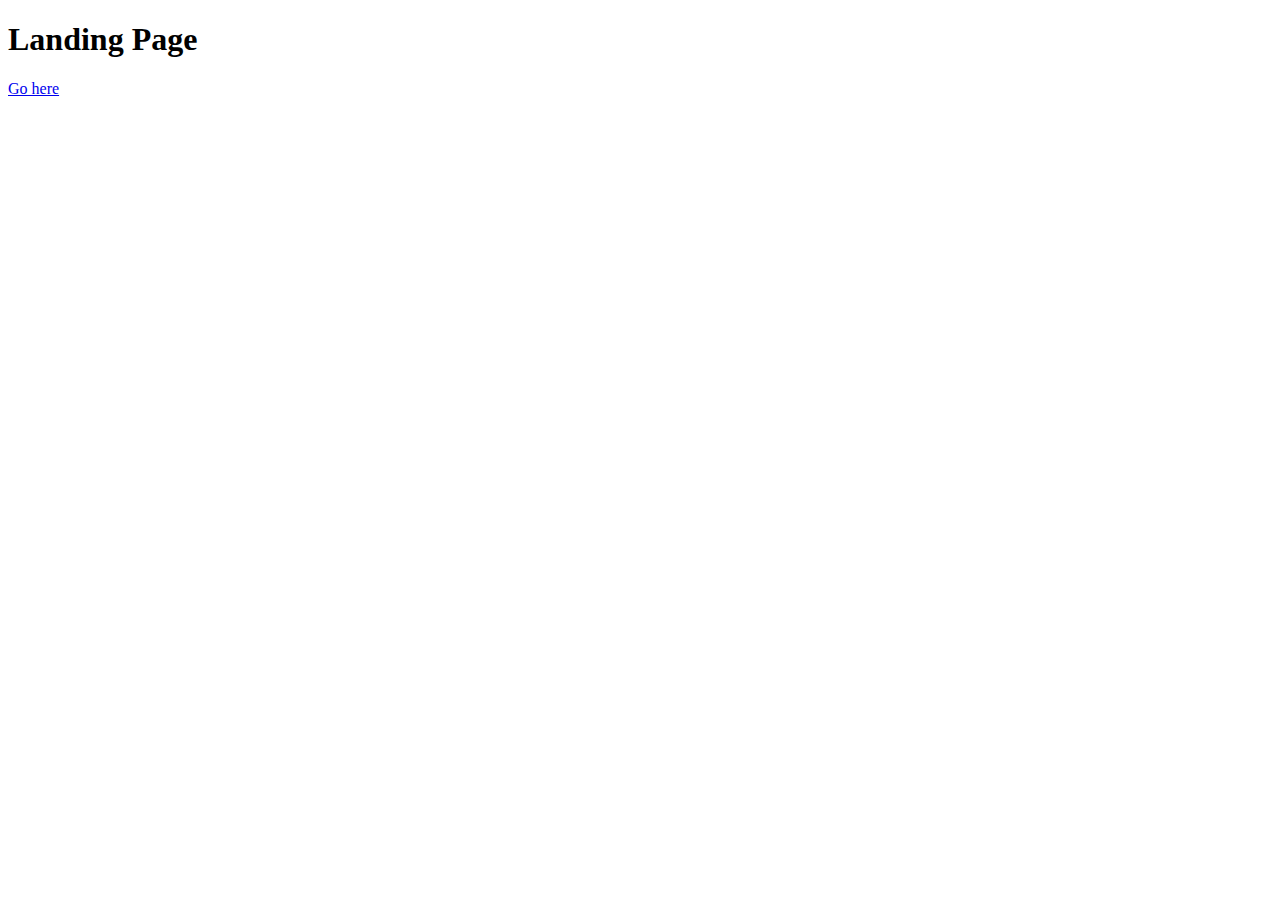
==== index.html @ 9227b3ba "Add files via upload" ====
<!DOCTYPE html>
<html lang="en">
  <head>
    <meta charset="UTF-8" />
    <meta name="viewport" content="width=device-width, initial-scale=1.0" />
    <meta http-equiv="X-UA-Compatible" content="ie=edge" />
    <title>Chilling Cafe by Tooplate</title>
    <link href="https://fonts.googleapis.com/css?family=Open+Sans:400,600&display=swap" rel="stylesheet" />
    <link href="fontawesome/css/all.min.css" rel="stylesheet" />
    <link href="css/tooplate-chilling-cafe.css" rel="stylesheet" />
<!--
Tooplate 2118 Chilling Cafe
https://www.tooplate.com/view/2118-chilling-cafe
-->
  </head>
  <body>
    <div class="tm-container">
      <div class="tm-text-white tm-page-header-container">

        <h1 class="tm-page-header">Landing Page</h1>
      </div>
      <a href='tx-dist-125.html'>Go here</a>
      <!-- <div class="tm-main-content">

        <section class="tm-section">
          <h2 class="tm-section-header">Coffee Menu</h2>

          <div class="tm-responsive-table">
            <table>
              <tr class="tm-tr-header">
                <th>&nbsp;</th>
                <th>Hot</th>
                <th>Iced</th>
                <th>Blended</th>
              </tr>
              <tr>
                <td class="tm-text-left">Americano</td>
                <td>$10</td>
                <td>$15</td>
                <td>-</td>
              </tr>
              <tr>
                <td class="tm-text-left">Cuppucino</td>
                <td>$15</td>
                <td>$18</td>
                <td>$20</td>
              </tr>
              <tr>
                <td class="tm-text-left">Fresh Latte</td>
                <td>$10</td>
                <td>$18</td>
                <td>$20</td>
              </tr>
              <tr>
                <td class="tm-text-left">Mocha</td>
                <td>$15</td>
                <td>$18</td>
                <td>$20</td>
              </tr>
              <tr>
                <td class="tm-text-left">Espresso</td>
                <td>$10</td>
                <td>$15</td>
                <td>-</td>
              </tr>
              <tr>
                <td class="tm-text-left">Black Coffee</td>
                <td>$15</td>
                <td>-</td>
                <td>-</td>
              </tr>
              <tr>
                <td class="tm-text-left">Double Shot Expresso</td>
                <td>$20</td>
                <td>$20</td>
                <td>-</td>
              </tr>
            </table>
          </div>
        </section>


        <section class="tm-section">
          <h2 class="tm-section-header">Tea Menu</h2>
          <div class="tm-responsive-table">
            <table>
              <tr class="tm-tr-header">
                <th>&nbsp;</th>
                <th>Hot</th>
                <th>Iced</th>
                <th>Addon</th>
              </tr>
              <tr>
                <td class="tm-text-left">Pure White Milk</td>
                <td>$5</td>
                <td>$10</td>
                <td>-</td>
              </tr>
              <tr>
                <td class="tm-text-left">Hong Kong Tea</td>
                <td>$8</td>
                <td>$12</td>
                <td>$4</td>
              </tr>
              <tr>
                <td class="tm-text-left">Taiwan Tea</td>
                <td>$4</td>
                <td>$10</td>
                <td>$4</td>
              </tr>
              <tr>
                <td class="tm-text-left">Bubble Tea</td>
                <td>$8</td>
                <td>$12</td>
                <td>-</td>
              </tr>
              <tr>
                <td class="tm-text-left">Mixed Fruit Tea</td>
                <td>$10</td>
                <td>$10</td>
                <td>$8</td>
              </tr>
              <tr>
                <td class="tm-text-left">Original Tea</td>
                <td>$12</td>
                <td>$12</td>
                <td>-</td>
              </tr>
            </table>
          </div>
        </section>


        <section class="tm-section">
          <h2 class="tm-section-header">Special Items</h2>
          <div class="tm-special-items">
            <figure class="tm-special-item">
              <img src="img/chilling-cafe-11.jpg" alt="Image" class="tm-special-item-img" />
              <figcaption>
                <span class="tm-item-name">Soft Deli Cup</span>
                <span class="tm-item-price">$25</span>
              </figcaption>
            </figure>
            <figure class="tm-special-item">
              <img src="img/chilling-cafe-12.jpg" alt="Image" class="tm-special-item-img" />
              <figcaption>
                <span class="tm-item-name">Coffee Art</span>
                <span class="tm-item-price">$30</span>
              </figcaption>
            </figure>
            <figure class="tm-special-item">
              <img src="img/chilling-cafe-13.jpg" alt="Image" class="tm-special-item-img" />
              <figcaption>
                <span class="tm-item-name">Speciality Tea</span>
                <span class="tm-item-price">$35</span>
              </figcaption>
            </figure>
          </div>
        </section>
        <hr />

        <section class="tm-section tm-section-small">
          <h2 class="tm-section-header">About our cafe</h2>
          <p>
            Chilling Cafe is a simple HTML website template provided by
            Tooplate. Feel free to use it for your cafe or coffee shop. This
            layout is a mobile and tablet friendly.
          </p>
          <p class="tm-mb-0">
            You can download and use this HTML one-page template for your business.
            You are not allowed to re-host the template ZIP file on your template
            collection sites. Thank you.
          </p>
        </section>
        <hr />

        <section class="tm-section tm-section-small">
          <h2 class="tm-section-header">Talk to us</h2>
          <p class="tm-mb-0">
            Reach us via
            <a href="mailto:info@example.com" class="tm-contact-link">Email</a>
            or follow us on social icons below. Thank you.
          </p>
          <div class="tm-social-icons">
            <div class="tm-social-link-container">
              <a href="https://fb.com/tooplate" class="tm-social-link">
                <i class="fab fa-facebook"></i>
              </a>
            </div>
            <div class="tm-social-link-container">
              <a href="https://twitter.com" class="tm-social-link">
                <i class="fab fa-twitter"></i>
              </a>
            </div>
            <div class="tm-social-link-container">
              <a href="https://instagram.com" class="tm-social-link">
                <i class="fab fa-instagram"></i>
              </a>
            </div>
            <div class="tm-social-link-container">
              <a href="https://pinterest.com" class="tm-social-link">
                <i class="fab fa-pinterest"></i>
              </a>
            </div>
          </div>
        </section> -->
      </div>
      <footer>

      </footer>
    </div>
    <script src="js/jquery-3.4.1.min.js"></script>
    <script>
      $(function() {
        // Adjust intro image height based on width.
        $(window).resize(function() {
          var img = $("#tm-intro-img");
          var imgWidth = img.width();

          // 640x425 ratio
          var imgHeight = (imgWidth * 425) / 640;

          if (imgHeight < 300) {
            imgHeight = 300;
          }

          img.css("min-height", imgHeight + "px");
        });
      });
    </script>
  </body>
</html>
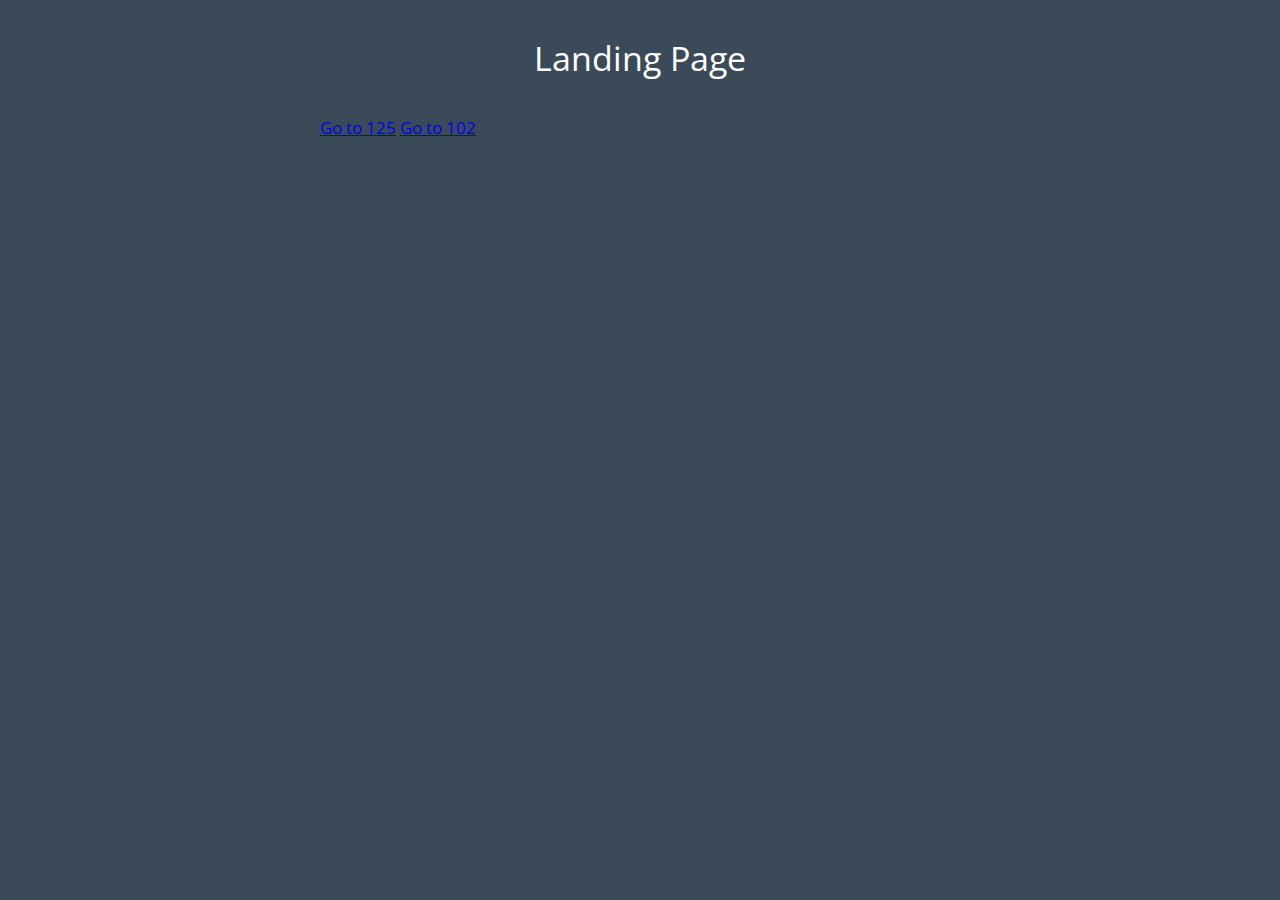
==== commit 06b5eda0: "Add files via upload" ====
--- a/index.html
+++ b/index.html
@@ -19,7 +19,8 @@
 
         <h1 class="tm-page-header">Landing Page</h1>
       </div>
-      <a href='tx-dist-125.html'>Go here</a>
+      <a href='tx-dist-125.html'>Go to 125</a>
+      <a href='tx-dist-102.html'>Go to 102</a>
       <!-- <div class="tm-main-content">
 
         <section class="tm-section">
--- a/fontawesome/css/all.min.css
+++ b/fontawesome/css/all.min.css
@@ -0,0 +1,5 @@
+/*!
+ * Font Awesome Free 5.10.2 by @fontawesome - https://fontawesome.com
+ * License - https://fontawesome.com/license/free (Icons: CC BY 4.0, Fonts: SIL OFL 1.1, Code: MIT License)
+ */
+.fa,.fab,.fad,.fal,.far,.fas{-moz-osx-font-smoothing:grayscale;-webkit-font-smoothing:antialiased;display:inline-block;font-style:normal;font-variant:normal;text-rendering:auto;line-height:1}.fa-lg{font-size:1.33333em;line-height:.75em;vertical-align:-.0667em}.fa-xs{font-size:.75em}.fa-sm{font-size:.875em}.fa-1x{font-size:1em}.fa-2x{font-size:2em}.fa-3x{font-size:3em}.fa-4x{font-size:4em}.fa-5x{font-size:5em}.fa-6x{font-size:6em}.fa-7x{font-size:7em}.fa-8x{font-size:8em}.fa-9x{font-size:9em}.fa-10x{font-size:10em}.fa-fw{text-align:center;width:1.25em}.fa-ul{list-style-type:none;margin-left:2.5em;padding-left:0}.fa-ul>li{position:relative}.fa-li{left:-2em;position:absolute;text-align:center;width:2em;line-height:inherit}.fa-border{border:.08em solid #eee;border-radius:.1em;padding:.2em .25em .15em}.fa-pull-left{float:left}.fa-pull-right{float:right}.fa.fa-pull-left,.fab.fa-pull-left,.fal.fa-pull-left,.far.fa-pull-left,.fas.fa-pull-left{margin-right:.3em}.fa.fa-pull-right,.fab.fa-pull-right,.fal.fa-pull-right,.far.fa-pull-right,.fas.fa-pull-right{margin-left:.3em}.fa-spin{-webkit-animation:fa-spin 2s linear infinite;animation:fa-spin 2s linear infinite}.fa-pulse{-webkit-animation:fa-spin 1s steps(8) infinite;animation:fa-spin 1s steps(8) infinite}@-webkit-keyframes fa-spin{0%{-webkit-transform:rotate(0deg);transform:rotate(0deg)}to{-webkit-transform:rotate(1turn);transform:rotate(1turn)}}@keyframes fa-spin{0%{-webkit-transform:rotate(0deg);transform:rotate(0deg)}to{-webkit-transform:rotate(1turn);transform:rotate(1turn)}}.fa-rotate-90{-ms-filter:"progid:DXImageTransform.Microsoft.BasicImage(rotation=1)";-webkit-transform:rotate(90deg);transform:rotate(90deg)}.fa-rotate-180{-ms-filter:"progid:DXImageTransform.Microsoft.BasicImage(rotation=2)";-webkit-transform:rotate(180deg);transform:rotate(180deg)}.fa-rotate-270{-ms-filter:"progid:DXImageTransform.Microsoft.BasicImage(rotation=3)";-webkit-transform:rotate(270deg);transform:rotate(270deg)}.fa-flip-horizontal{-ms-filter:"progid:DXImageTransform.Microsoft.BasicImage(rotation=0, mirror=1)";-webkit-transform:scaleX(-1);transform:scaleX(-1)}.fa-flip-vertical{-webkit-transform:scaleY(-1);transform:scaleY(-1)}.fa-flip-both,.fa-flip-horizontal.fa-flip-vertical,.fa-flip-vertical{-ms-filter:"progid:DXImageTransform.Microsoft.BasicImage(rotation=2, mirror=1)"}.fa-flip-both,.fa-flip-horizontal.fa-flip-vertical{-webkit-transform:scale(-1);transform:scale(-1)}:root .fa-flip-both,:root .fa-flip-horizontal,:root .fa-flip-vertical,:root .fa-rotate-90,:root .fa-rotate-180,:root .fa-rotate-270{-webkit-filter:none;filter:none}.fa-stack{display:inline-block;height:2em;line-height:2em;position:relative;vertical-align:middle;width:2.5em}.fa-stack-1x,.fa-stack-2x{left:0;position:absolute;text-align:center;width:100%}.fa-stack-1x{line-height:inherit}.fa-stack-2x{font-size:2em}.fa-inverse{color:#fff}.fa-500px:before{content:"\f26e"}.fa-accessible-icon:before{content:"\f368"}.fa-accusoft:before{content:"\f369"}.fa-acquisitions-incorporated:before{content:"\f6af"}.fa-ad:before{content:"\f641"}.fa-address-book:before{content:"\f2b9"}.fa-address-card:before{content:"\f2bb"}.fa-adjust:before{content:"\f042"}.fa-adn:before{content:"\f170"}.fa-adobe:before{content:"\f778"}.fa-adversal:before{content:"\f36a"}.fa-affiliatetheme:before{content:"\f36b"}.fa-air-freshener:before{content:"\f5d0"}.fa-airbnb:before{content:"\f834"}.fa-algolia:before{content:"\f36c"}.fa-align-center:before{content:"\f037"}.fa-align-justify:before{content:"\f039"}.fa-align-left:before{content:"\f036"}.fa-align-right:before{content:"\f038"}.fa-alipay:before{content:"\f642"}.fa-allergies:before{content:"\f461"}.fa-amazon:before{content:"\f270"}.fa-amazon-pay:before{content:"\f42c"}.fa-ambulance:before{content:"\f0f9"}.fa-american-sign-language-interpreting:before{content:"\f2a3"}.fa-amilia:before{content:"\f36d"}.fa-anchor:before{content:"\f13d"}.fa-android:before{content:"\f17b"}.fa-angellist:before{content:"\f209"}.fa-angle-double-down:before{content:"\f103"}.fa-angle-double-left:before{content:"\f100"}.fa-angle-double-right:before{content:"\f101"}.fa-angle-double-up:before{content:"\f102"}.fa-angle-down:before{content:"\f107"}.fa-angle-left:before{content:"\f104"}.fa-angle-right:before{content:"\f105"}.fa-angle-up:before{content:"\f106"}.fa-angry:before{content:"\f556"}.fa-angrycreative:before{content:"\f36e"}.fa-angular:before{content:"\f420"}.fa-ankh:before{content:"\f644"}.fa-app-store:before{content:"\f36f"}.fa-app-store-ios:before{content:"\f370"}.fa-apper:before{content:"\f371"}.fa-apple:before{content:"\f179"}.fa-apple-alt:before{content:"\f5d1"}.fa-apple-pay:before{content:"\f415"}.fa-archive:before{content:"\f187"}.fa-archway:before{content:"\f557"}.fa-arrow-alt-circle-down:before{content:"\f358"}.fa-arrow-alt-circle-left:before{content:"\f359"}.fa-arrow-alt-circle-right:before{content:"\f35a"}.fa-arrow-alt-circle-up:before{content:"\f35b"}.fa-arrow-circle-down:before{content:"\f0ab"}.fa-arrow-circle-left:before{content:"\f0a8"}.fa-arrow-circle-right:before{content:"\f0a9"}.fa-arrow-circle-up:before{content:"\f0aa"}.fa-arrow-down:before{content:"\f063"}.fa-arrow-left:before{content:"\f060"}.fa-arrow-right:before{content:"\f061"}.fa-arrow-up:before{content:"\f062"}.fa-arrows-alt:before{content:"\f0b2"}.fa-arrows-alt-h:before{content:"\f337"}.fa-arrows-alt-v:before{content:"\f338"}.fa-artstation:before{content:"\f77a"}.fa-assistive-listening-systems:before{content:"\f2a2"}.fa-asterisk:before{content:"\f069"}.fa-asymmetrik:before{content:"\f372"}.fa-at:before{content:"\f1fa"}.fa-atlas:before{content:"\f558"}.fa-atlassian:before{content:"\f77b"}.fa-atom:before{content:"\f5d2"}.fa-audible:before{content:"\f373"}.fa-audio-description:before{content:"\f29e"}.fa-autoprefixer:before{content:"\f41c"}.fa-avianex:before{content:"\f374"}.fa-aviato:before{content:"\f421"}.fa-award:before{content:"\f559"}.fa-aws:before{content:"\f375"}.fa-baby:before{content:"\f77c"}.fa-baby-carriage:before{content:"\f77d"}.fa-backspace:before{content:"\f55a"}.fa-backward:before{content:"\f04a"}.fa-bacon:before{content:"\f7e5"}.fa-balance-scale:before{content:"\f24e"}.fa-balance-scale-left:before{content:"\f515"}.fa-balance-scale-right:before{content:"\f516"}.fa-ban:before{content:"\f05e"}.fa-band-aid:before{content:"\f462"}.fa-bandcamp:before{content:"\f2d5"}.fa-barcode:before{content:"\f02a"}.fa-bars:before{content:"\f0c9"}.fa-baseball-ball:before{content:"\f433"}.fa-basketball-ball:before{content:"\f434"}.fa-bath:before{content:"\f2cd"}.fa-battery-empty:before{content:"\f244"}.fa-battery-full:before{content:"\f240"}.fa-battery-half:before{content:"\f242"}.fa-battery-quarter:before{content:"\f243"}.fa-battery-three-quarters:before{content:"\f241"}.fa-battle-net:before{content:"\f835"}.fa-bed:before{content:"\f236"}.fa-beer:before{content:"\f0fc"}.fa-behance:before{content:"\f1b4"}.fa-behance-square:before{content:"\f1b5"}.fa-bell:before{content:"\f0f3"}.fa-bell-slash:before{content:"\f1f6"}.fa-bezier-curve:before{content:"\f55b"}.fa-bible:before{content:"\f647"}.fa-bicycle:before{content:"\f206"}.fa-biking:before{content:"\f84a"}.fa-bimobject:before{content:"\f378"}.fa-binoculars:before{content:"\f1e5"}.fa-biohazard:before{content:"\f780"}.fa-birthday-cake:before{content:"\f1fd"}.fa-bitbucket:before{content:"\f171"}.fa-bitcoin:before{content:"\f379"}.fa-bity:before{content:"\f37a"}.fa-black-tie:before{content:"\f27e"}.fa-blackberry:before{content:"\f37b"}.fa-blender:before{content:"\f517"}.fa-blender-phone:before{content:"\f6b6"}.fa-blind:before{content:"\f29d"}.fa-blog:before{content:"\f781"}.fa-blogger:before{content:"\f37c"}.fa-blogger-b:before{content:"\f37d"}.fa-bluetooth:before{content:"\f293"}.fa-bluetooth-b:before{content:"\f294"}.fa-bold:before{content:"\f032"}.fa-bolt:before{content:"\f0e7"}.fa-bomb:before{content:"\f1e2"}.fa-bone:before{content:"\f5d7"}.fa-bong:before{content:"\f55c"}.fa-book:before{content:"\f02d"}.fa-book-dead:before{content:"\f6b7"}.fa-book-medical:before{content:"\f7e6"}.fa-book-open:before{content:"\f518"}.fa-book-reader:before{content:"\f5da"}.fa-bookmark:before{content:"\f02e"}.fa-bootstrap:before{content:"\f836"}.fa-border-all:before{content:"\f84c"}.fa-border-none:before{content:"\f850"}.fa-border-style:before{content:"\f853"}.fa-bowling-ball:before{content:"\f436"}.fa-box:before{content:"\f466"}.fa-box-open:before{content:"\f49e"}.fa-boxes:before{content:"\f468"}.fa-braille:before{content:"\f2a1"}.fa-brain:before{content:"\f5dc"}.fa-bread-slice:before{content:"\f7ec"}.fa-briefcase:before{content:"\f0b1"}.fa-briefcase-medical:before{content:"\f469"}.fa-broadcast-tower:before{content:"\f519"}.fa-broom:before{content:"\f51a"}.fa-brush:before{content:"\f55d"}.fa-btc:before{content:"\f15a"}.fa-buffer:before{content:"\f837"}.fa-bug:before{content:"\f188"}.fa-building:before{content:"\f1ad"}.fa-bullhorn:before{content:"\f0a1"}.fa-bullseye:before{content:"\f140"}.fa-burn:before{content:"\f46a"}.fa-buromobelexperte:before{content:"\f37f"}.fa-bus:before{content:"\f207"}.fa-bus-alt:before{content:"\f55e"}.fa-business-time:before{content:"\f64a"}.fa-buysellads:before{content:"\f20d"}.fa-calculator:before{content:"\f1ec"}.fa-calendar:before{content:"\f133"}.fa-calendar-alt:before{content:"\f073"}.fa-calendar-check:before{content:"\f274"}.fa-calendar-day:before{content:"\f783"}.fa-calendar-minus:before{content:"\f272"}.fa-calendar-plus:before{content:"\f271"}.fa-calendar-times:before{content:"\f273"}.fa-calendar-week:before{content:"\f784"}.fa-camera:before{content:"\f030"}.fa-camera-retro:before{content:"\f083"}.fa-campground:before{content:"\f6bb"}.fa-canadian-maple-leaf:before{content:"\f785"}.fa-candy-cane:before{content:"\f786"}.fa-cannabis:before{content:"\f55f"}.fa-capsules:before{content:"\f46b"}.fa-car:before{content:"\f1b9"}.fa-car-alt:before{content:"\f5de"}.fa-car-battery:before{content:"\f5df"}.fa-car-crash:before{content:"\f5e1"}.fa-car-side:before{content:"\f5e4"}.fa-caret-down:before{content:"\f0d7"}.fa-caret-left:before{content:"\f0d9"}.fa-caret-right:before{content:"\f0da"}.fa-caret-square-down:before{content:"\f150"}.fa-caret-square-left:before{content:"\f191"}.fa-caret-square-right:before{content:"\f152"}.fa-caret-square-up:before{content:"\f151"}.fa-caret-up:before{content:"\f0d8"}.fa-carrot:before{content:"\f787"}.fa-cart-arrow-down:before{content:"\f218"}.fa-cart-plus:before{content:"\f217"}.fa-cash-register:before{content:"\f788"}.fa-cat:before{content:"\f6be"}.fa-cc-amazon-pay:before{content:"\f42d"}.fa-cc-amex:before{content:"\f1f3"}.fa-cc-apple-pay:before{content:"\f416"}.fa-cc-diners-club:before{content:"\f24c"}.fa-cc-discover:before{content:"\f1f2"}.fa-cc-jcb:before{content:"\f24b"}.fa-cc-mastercard:before{content:"\f1f1"}.fa-cc-paypal:before{content:"\f1f4"}.fa-cc-stripe:before{content:"\f1f5"}.fa-cc-visa:before{content:"\f1f0"}.fa-centercode:before{content:"\f380"}.fa-centos:before{content:"\f789"}.fa-certificate:before{content:"\f0a3"}.fa-chair:before{content:"\f6c0"}.fa-chalkboard:before{content:"\f51b"}.fa-chalkboard-teacher:before{content:"\f51c"}.fa-charging-station:before{content:"\f5e7"}.fa-chart-area:before{content:"\f1fe"}.fa-chart-bar:before{content:"\f080"}.fa-chart-line:before{content:"\f201"}.fa-chart-pie:before{content:"\f200"}.fa-check:before{content:"\f00c"}.fa-check-circle:before{content:"\f058"}.fa-check-double:before{content:"\f560"}.fa-check-square:before{content:"\f14a"}.fa-cheese:before{content:"\f7ef"}.fa-chess:before{content:"\f439"}.fa-chess-bishop:before{content:"\f43a"}.fa-chess-board:before{content:"\f43c"}.fa-chess-king:before{content:"\f43f"}.fa-chess-knight:before{content:"\f441"}.fa-chess-pawn:before{content:"\f443"}.fa-chess-queen:before{content:"\f445"}.fa-chess-rook:before{content:"\f447"}.fa-chevron-circle-down:before{content:"\f13a"}.fa-chevron-circle-left:before{content:"\f137"}.fa-chevron-circle-right:before{content:"\f138"}.fa-chevron-circle-up:before{content:"\f139"}.fa-chevron-down:before{content:"\f078"}.fa-chevron-left:before{content:"\f053"}.fa-chevron-right:before{content:"\f054"}.fa-chevron-up:before{content:"\f077"}.fa-child:before{content:"\f1ae"}.fa-chrome:before{content:"\f268"}.fa-chromecast:before{content:"\f838"}.fa-church:before{content:"\f51d"}.fa-circle:before{content:"\f111"}.fa-circle-notch:before{content:"\f1ce"}.fa-city:before{content:"\f64f"}.fa-clinic-medical:before{content:"\f7f2"}.fa-clipboard:before{content:"\f328"}.fa-clipboard-check:before{content:"\f46c"}.fa-clipboard-list:before{content:"\f46d"}.fa-clock:before{content:"\f017"}.fa-clone:before{content:"\f24d"}.fa-closed-captioning:before{content:"\f20a"}.fa-cloud:before{content:"\f0c2"}.fa-cloud-download-alt:before{content:"\f381"}.fa-cloud-meatball:before{content:"\f73b"}.fa-cloud-moon:before{content:"\f6c3"}.fa-cloud-moon-rain:before{content:"\f73c"}.fa-cloud-rain:before{content:"\f73d"}.fa-cloud-showers-heavy:before{content:"\f740"}.fa-cloud-sun:before{content:"\f6c4"}.fa-cloud-sun-rain:before{content:"\f743"}.fa-cloud-upload-alt:before{content:"\f382"}.fa-cloudscale:before{content:"\f383"}.fa-cloudsmith:before{content:"\f384"}.fa-cloudversify:before{content:"\f385"}.fa-cocktail:before{content:"\f561"}.fa-code:before{content:"\f121"}.fa-code-branch:before{content:"\f126"}.fa-codepen:before{content:"\f1cb"}.fa-codiepie:before{content:"\f284"}.fa-coffee:before{content:"\f0f4"}.fa-cog:before{content:"\f013"}.fa-cogs:before{content:"\f085"}.fa-coins:before{content:"\f51e"}.fa-columns:before{content:"\f0db"}.fa-comment:before{content:"\f075"}.fa-comment-alt:before{content:"\f27a"}.fa-comment-dollar:before{content:"\f651"}.fa-comment-dots:before{content:"\f4ad"}.fa-comment-medical:before{content:"\f7f5"}.fa-comment-slash:before{content:"\f4b3"}.fa-comments:before{content:"\f086"}.fa-comments-dollar:before{content:"\f653"}.fa-compact-disc:before{content:"\f51f"}.fa-compass:before{content:"\f14e"}.fa-compress:before{content:"\f066"}.fa-compress-arrows-alt:before{content:"\f78c"}.fa-concierge-bell:before{content:"\f562"}.fa-confluence:before{content:"\f78d"}.fa-connectdevelop:before{content:"\f20e"}.fa-contao:before{content:"\f26d"}.fa-cookie:before{content:"\f563"}.fa-cookie-bite:before{content:"\f564"}.fa-copy:before{content:"\f0c5"}.fa-copyright:before{content:"\f1f9"}.fa-cotton-bureau:before{content:"\f89e"}.fa-couch:before{content:"\f4b8"}.fa-cpanel:before{content:"\f388"}.fa-creative-commons:before{content:"\f25e"}.fa-creative-commons-by:before{content:"\f4e7"}.fa-creative-commons-nc:before{content:"\f4e8"}.fa-creative-commons-nc-eu:before{content:"\f4e9"}.fa-creative-commons-nc-jp:before{content:"\f4ea"}.fa-creative-commons-nd:before{content:"\f4eb"}.fa-creative-commons-pd:before{content:"\f4ec"}.fa-creative-commons-pd-alt:before{content:"\f4ed"}.fa-creative-commons-remix:before{content:"\f4ee"}.fa-creative-commons-sa:before{content:"\f4ef"}.fa-creative-commons-sampling:before{content:"\f4f0"}.fa-creative-commons-sampling-plus:before{content:"\f4f1"}.fa-creative-commons-share:before{content:"\f4f2"}.fa-creative-commons-zero:before{content:"\f4f3"}.fa-credit-card:before{content:"\f09d"}.fa-critical-role:before{content:"\f6c9"}.fa-crop:before{content:"\f125"}.fa-crop-alt:before{content:"\f565"}.fa-cross:before{content:"\f654"}.fa-crosshairs:before{content:"\f05b"}.fa-crow:before{content:"\f520"}.fa-crown:before{content:"\f521"}.fa-crutch:before{content:"\f7f7"}.fa-css3:before{content:"\f13c"}.fa-css3-alt:before{content:"\f38b"}.fa-cube:before{content:"\f1b2"}.fa-cubes:before{content:"\f1b3"}.fa-cut:before{content:"\f0c4"}.fa-cuttlefish:before{content:"\f38c"}.fa-d-and-d:before{content:"\f38d"}.fa-d-and-d-beyond:before{content:"\f6ca"}.fa-dashcube:before{content:"\f210"}.fa-database:before{content:"\f1c0"}.fa-deaf:before{content:"\f2a4"}.fa-delicious:before{content:"\f1a5"}.fa-democrat:before{content:"\f747"}.fa-deploydog:before{content:"\f38e"}.fa-deskpro:before{content:"\f38f"}.fa-desktop:before{content:"\f108"}.fa-dev:before{content:"\f6cc"}.fa-deviantart:before{content:"\f1bd"}.fa-dharmachakra:before{content:"\f655"}.fa-dhl:before{content:"\f790"}.fa-diagnoses:before{content:"\f470"}.fa-diaspora:before{content:"\f791"}.fa-dice:before{content:"\f522"}.fa-dice-d20:before{content:"\f6cf"}.fa-dice-d6:before{content:"\f6d1"}.fa-dice-five:before{content:"\f523"}.fa-dice-four:before{content:"\f524"}.fa-dice-one:before{content:"\f525"}.fa-dice-six:before{content:"\f526"}.fa-dice-three:before{content:"\f527"}.fa-dice-two:before{content:"\f528"}.fa-digg:before{content:"\f1a6"}.fa-digital-ocean:before{content:"\f391"}.fa-digital-tachograph:before{content:"\f566"}.fa-directions:before{content:"\f5eb"}.fa-discord:before{content:"\f392"}.fa-discourse:before{content:"\f393"}.fa-divide:before{content:"\f529"}.fa-dizzy:before{content:"\f567"}.fa-dna:before{content:"\f471"}.fa-dochub:before{content:"\f394"}.fa-docker:before{content:"\f395"}.fa-dog:before{content:"\f6d3"}.fa-dollar-sign:before{content:"\f155"}.fa-dolly:before{content:"\f472"}.fa-dolly-flatbed:before{content:"\f474"}.fa-donate:before{content:"\f4b9"}.fa-door-closed:before{content:"\f52a"}.fa-door-open:before{content:"\f52b"}.fa-dot-circle:before{content:"\f192"}.fa-dove:before{content:"\f4ba"}.fa-download:before{content:"\f019"}.fa-draft2digital:before{content:"\f396"}.fa-drafting-compass:before{content:"\f568"}.fa-dragon:before{content:"\f6d5"}.fa-draw-polygon:before{content:"\f5ee"}.fa-dribbble:before{content:"\f17d"}.fa-dribbble-square:before{content:"\f397"}.fa-dropbox:before{content:"\f16b"}.fa-drum:before{content:"\f569"}.fa-drum-steelpan:before{content:"\f56a"}.fa-drumstick-bite:before{content:"\f6d7"}.fa-drupal:before{content:"\f1a9"}.fa-dumbbell:before{content:"\f44b"}.fa-dumpster:before{content:"\f793"}.fa-dumpster-fire:before{content:"\f794"}.fa-dungeon:before{content:"\f6d9"}.fa-dyalog:before{content:"\f399"}.fa-earlybirds:before{content:"\f39a"}.fa-ebay:before{content:"\f4f4"}.fa-edge:before{content:"\f282"}.fa-edit:before{content:"\f044"}.fa-egg:before{content:"\f7fb"}.fa-eject:before{content:"\f052"}.fa-elementor:before{content:"\f430"}.fa-ellipsis-h:before{content:"\f141"}.fa-ellipsis-v:before{content:"\f142"}.fa-ello:before{content:"\f5f1"}.fa-ember:before{content:"\f423"}.fa-empire:before{content:"\f1d1"}.fa-envelope:before{content:"\f0e0"}.fa-envelope-open:before{content:"\f2b6"}.fa-envelope-open-text:before{content:"\f658"}.fa-envelope-square:before{content:"\f199"}.fa-envira:before{content:"\f299"}.fa-equals:before{content:"\f52c"}.fa-eraser:before{content:"\f12d"}.fa-erlang:before{content:"\f39d"}.fa-ethereum:before{content:"\f42e"}.fa-ethernet:before{content:"\f796"}.fa-etsy:before{content:"\f2d7"}.fa-euro-sign:before{content:"\f153"}.fa-evernote:before{content:"\f839"}.fa-exchange-alt:before{content:"\f362"}.fa-exclamation:before{content:"\f12a"}.fa-exclamation-circle:before{content:"\f06a"}.fa-exclamation-triangle:before{content:"\f071"}.fa-expand:before{content:"\f065"}.fa-expand-arrows-alt:before{content:"\f31e"}.fa-expeditedssl:before{content:"\f23e"}.fa-external-link-alt:before{content:"\f35d"}.fa-external-link-square-alt:before{content:"\f360"}.fa-eye:before{content:"\f06e"}.fa-eye-dropper:before{content:"\f1fb"}.fa-eye-slash:before{content:"\f070"}.fa-facebook:before{content:"\f09a"}.fa-facebook-f:before{content:"\f39e"}.fa-facebook-messenger:before{content:"\f39f"}.fa-facebook-square:before{content:"\f082"}.fa-fan:before{content:"\f863"}.fa-fantasy-flight-games:before{content:"\f6dc"}.fa-fast-backward:before{content:"\f049"}.fa-fast-forward:before{content:"\f050"}.fa-fax:before{content:"\f1ac"}.fa-feather:before{content:"\f52d"}.fa-feather-alt:before{content:"\f56b"}.fa-fedex:before{content:"\f797"}.fa-fedora:before{content:"\f798"}.fa-female:before{content:"\f182"}.fa-fighter-jet:before{content:"\f0fb"}.fa-figma:before{content:"\f799"}.fa-file:before{content:"\f15b"}.fa-file-alt:before{content:"\f15c"}.fa-file-archive:before{content:"\f1c6"}.fa-file-audio:before{content:"\f1c7"}.fa-file-code:before{content:"\f1c9"}.fa-file-contract:before{content:"\f56c"}.fa-file-csv:before{content:"\f6dd"}.fa-file-download:before{content:"\f56d"}.fa-file-excel:before{content:"\f1c3"}.fa-file-export:before{content:"\f56e"}.fa-file-image:before{content:"\f1c5"}.fa-file-import:before{content:"\f56f"}.fa-file-invoice:before{content:"\f570"}.fa-file-invoice-dollar:before{content:"\f571"}.fa-file-medical:before{content:"\f477"}.fa-file-medical-alt:before{content:"\f478"}.fa-file-pdf:before{content:"\f1c1"}.fa-file-powerpoint:before{content:"\f1c4"}.fa-file-prescription:before{content:"\f572"}.fa-file-signature:before{content:"\f573"}.fa-file-upload:before{content:"\f574"}.fa-file-video:before{content:"\f1c8"}.fa-file-word:before{content:"\f1c2"}.fa-fill:before{content:"\f575"}.fa-fill-drip:before{content:"\f576"}.fa-film:before{content:"\f008"}.fa-filter:before{content:"\f0b0"}.fa-fingerprint:before{content:"\f577"}.fa-fire:before{content:"\f06d"}.fa-fire-alt:before{content:"\f7e4"}.fa-fire-extinguisher:before{content:"\f134"}.fa-firefox:before{content:"\f269"}.fa-first-aid:before{content:"\f479"}.fa-first-order:before{content:"\f2b0"}.fa-first-order-alt:before{content:"\f50a"}.fa-firstdraft:before{content:"\f3a1"}.fa-fish:before{content:"\f578"}.fa-fist-raised:before{content:"\f6de"}.fa-flag:before{content:"\f024"}.fa-flag-checkered:before{content:"\f11e"}.fa-flag-usa:before{content:"\f74d"}.fa-flask:before{content:"\f0c3"}.fa-flickr:before{content:"\f16e"}.fa-flipboard:before{content:"\f44d"}.fa-flushed:before{content:"\f579"}.fa-fly:before{content:"\f417"}.fa-folder:before{content:"\f07b"}.fa-folder-minus:before{content:"\f65d"}.fa-folder-open:before{content:"\f07c"}.fa-folder-plus:before{content:"\f65e"}.fa-font:before{content:"\f031"}.fa-font-awesome:before{content:"\f2b4"}.fa-font-awesome-alt:before{content:"\f35c"}.fa-font-awesome-flag:before{content:"\f425"}.fa-font-awesome-logo-full:before{content:"\f4e6"}.fa-fonticons:before{content:"\f280"}.fa-fonticons-fi:before{content:"\f3a2"}.fa-football-ball:before{content:"\f44e"}.fa-fort-awesome:before{content:"\f286"}.fa-fort-awesome-alt:before{content:"\f3a3"}.fa-forumbee:before{content:"\f211"}.fa-forward:before{content:"\f04e"}.fa-foursquare:before{content:"\f180"}.fa-free-code-camp:before{content:"\f2c5"}.fa-freebsd:before{content:"\f3a4"}.fa-frog:before{content:"\f52e"}.fa-frown:before{content:"\f119"}.fa-frown-open:before{content:"\f57a"}.fa-fulcrum:before{content:"\f50b"}.fa-funnel-dollar:before{content:"\f662"}.fa-futbol:before{content:"\f1e3"}.fa-galactic-republic:before{content:"\f50c"}.fa-galactic-senate:before{content:"\f50d"}.fa-gamepad:before{content:"\f11b"}.fa-gas-pump:before{content:"\f52f"}.fa-gavel:before{content:"\f0e3"}.fa-gem:before{content:"\f3a5"}.fa-genderless:before{content:"\f22d"}.fa-get-pocket:before{content:"\f265"}.fa-gg:before{content:"\f260"}.fa-gg-circle:before{content:"\f261"}.fa-ghost:before{content:"\f6e2"}.fa-gift:before{content:"\f06b"}.fa-gifts:before{content:"\f79c"}.fa-git:before{content:"\f1d3"}.fa-git-alt:before{content:"\f841"}.fa-git-square:before{content:"\f1d2"}.fa-github:before{content:"\f09b"}.fa-github-alt:before{content:"\f113"}.fa-github-square:before{content:"\f092"}.fa-gitkraken:before{content:"\f3a6"}.fa-gitlab:before{content:"\f296"}.fa-gitter:before{content:"\f426"}.fa-glass-cheers:before{content:"\f79f"}.fa-glass-martini:before{content:"\f000"}.fa-glass-martini-alt:before{content:"\f57b"}.fa-glass-whiskey:before{content:"\f7a0"}.fa-glasses:before{content:"\f530"}.fa-glide:before{content:"\f2a5"}.fa-glide-g:before{content:"\f2a6"}.fa-globe:before{content:"\f0ac"}.fa-globe-africa:before{content:"\f57c"}.fa-globe-americas:before{content:"\f57d"}.fa-globe-asia:before{content:"\f57e"}.fa-globe-europe:before{content:"\f7a2"}.fa-gofore:before{content:"\f3a7"}.fa-golf-ball:before{content:"\f450"}.fa-goodreads:before{content:"\f3a8"}.fa-goodreads-g:before{content:"\f3a9"}.fa-google:before{content:"\f1a0"}.fa-google-drive:before{content:"\f3aa"}.fa-google-play:before{content:"\f3ab"}.fa-google-plus:before{content:"\f2b3"}.fa-google-plus-g:before{content:"\f0d5"}.fa-google-plus-square:before{content:"\f0d4"}.fa-google-wallet:before{content:"\f1ee"}.fa-gopuram:before{content:"\f664"}.fa-graduation-cap:before{content:"\f19d"}.fa-gratipay:before{content:"\f184"}.fa-grav:before{content:"\f2d6"}.fa-greater-than:before{content:"\f531"}.fa-greater-than-equal:before{content:"\f532"}.fa-grimace:before{content:"\f57f"}.fa-grin:before{content:"\f580"}.fa-grin-alt:before{content:"\f581"}.fa-grin-beam:before{content:"\f582"}.fa-grin-beam-sweat:before{content:"\f583"}.fa-grin-hearts:before{content:"\f584"}.fa-grin-squint:before{content:"\f585"}.fa-grin-squint-tears:before{content:"\f586"}.fa-grin-stars:before{content:"\f587"}.fa-grin-tears:before{content:"\f588"}.fa-grin-tongue:before{content:"\f589"}.fa-grin-tongue-squint:before{content:"\f58a"}.fa-grin-tongue-wink:before{content:"\f58b"}.fa-grin-wink:before{content:"\f58c"}.fa-grip-horizontal:before{content:"\f58d"}.fa-grip-lines:before{content:"\f7a4"}.fa-grip-lines-vertical:before{content:"\f7a5"}.fa-grip-vertical:before{content:"\f58e"}.fa-gripfire:before{content:"\f3ac"}.fa-grunt:before{content:"\f3ad"}.fa-guitar:before{content:"\f7a6"}.fa-gulp:before{content:"\f3ae"}.fa-h-square:before{content:"\f0fd"}.fa-hacker-news:before{content:"\f1d4"}.fa-hacker-news-square:before{content:"\f3af"}.fa-hackerrank:before{content:"\f5f7"}.fa-hamburger:before{content:"\f805"}.fa-hammer:before{content:"\f6e3"}.fa-hamsa:before{content:"\f665"}.fa-hand-holding:before{content:"\f4bd"}.fa-hand-holding-heart:before{content:"\f4be"}.fa-hand-holding-usd:before{content:"\f4c0"}.fa-hand-lizard:before{content:"\f258"}.fa-hand-middle-finger:before{content:"\f806"}.fa-hand-paper:before{content:"\f256"}.fa-hand-peace:before{content:"\f25b"}.fa-hand-point-down:before{content:"\f0a7"}.fa-hand-point-left:before{content:"\f0a5"}.fa-hand-point-right:before{content:"\f0a4"}.fa-hand-point-up:before{content:"\f0a6"}.fa-hand-pointer:before{content:"\f25a"}.fa-hand-rock:before{content:"\f255"}.fa-hand-scissors:before{content:"\f257"}.fa-hand-spock:before{content:"\f259"}.fa-hands:before{content:"\f4c2"}.fa-hands-helping:before{content:"\f4c4"}.fa-handshake:before{content:"\f2b5"}.fa-hanukiah:before{content:"\f6e6"}.fa-hard-hat:before{content:"\f807"}.fa-hashtag:before{content:"\f292"}.fa-hat-wizard:before{content:"\f6e8"}.fa-haykal:before{content:"\f666"}.fa-hdd:before{content:"\f0a0"}.fa-heading:before{content:"\f1dc"}.fa-headphones:before{content:"\f025"}.fa-headphones-alt:before{content:"\f58f"}.fa-headset:before{content:"\f590"}.fa-heart:before{content:"\f004"}.fa-heart-broken:before{content:"\f7a9"}.fa-heartbeat:before{content:"\f21e"}.fa-helicopter:before{content:"\f533"}.fa-highlighter:before{content:"\f591"}.fa-hiking:before{content:"\f6ec"}.fa-hippo:before{content:"\f6ed"}.fa-hips:before{content:"\f452"}.fa-hire-a-helper:before{content:"\f3b0"}.fa-history:before{content:"\f1da"}.fa-hockey-puck:before{content:"\f453"}.fa-holly-berry:before{content:"\f7aa"}.fa-home:before{content:"\f015"}.fa-hooli:before{content:"\f427"}.fa-hornbill:before{content:"\f592"}.fa-horse:before{content:"\f6f0"}.fa-horse-head:before{content:"\f7ab"}.fa-hospital:before{content:"\f0f8"}.fa-hospital-alt:before{content:"\f47d"}.fa-hospital-symbol:before{content:"\f47e"}.fa-hot-tub:before{content:"\f593"}.fa-hotdog:before{content:"\f80f"}.fa-hotel:before{content:"\f594"}.fa-hotjar:before{content:"\f3b1"}.fa-hourglass:before{content:"\f254"}.fa-hourglass-end:before{content:"\f253"}.fa-hourglass-half:before{content:"\f252"}.fa-hourglass-start:before{content:"\f251"}.fa-house-damage:before{content:"\f6f1"}.fa-houzz:before{content:"\f27c"}.fa-hryvnia:before{content:"\f6f2"}.fa-html5:before{content:"\f13b"}.fa-hubspot:before{content:"\f3b2"}.fa-i-cursor:before{content:"\f246"}.fa-ice-cream:before{content:"\f810"}.fa-icicles:before{content:"\f7ad"}.fa-icons:before{content:"\f86d"}.fa-id-badge:before{content:"\f2c1"}.fa-id-card:before{content:"\f2c2"}.fa-id-card-alt:before{content:"\f47f"}.fa-igloo:before{content:"\f7ae"}.fa-image:before{content:"\f03e"}.fa-images:before{content:"\f302"}.fa-imdb:before{content:"\f2d8"}.fa-inbox:before{content:"\f01c"}.fa-indent:before{content:"\f03c"}.fa-industry:before{content:"\f275"}.fa-infinity:before{content:"\f534"}.fa-info:before{content:"\f129"}.fa-info-circle:before{content:"\f05a"}.fa-instagram:before{content:"\f16d"}.fa-intercom:before{content:"\f7af"}.fa-internet-explorer:before{content:"\f26b"}.fa-invision:before{content:"\f7b0"}.fa-ioxhost:before{content:"\f208"}.fa-italic:before{content:"\f033"}.fa-itch-io:before{content:"\f83a"}.fa-itunes:before{content:"\f3b4"}.fa-itunes-note:before{content:"\f3b5"}.fa-java:before{content:"\f4e4"}.fa-jedi:before{content:"\f669"}.fa-jedi-order:before{content:"\f50e"}.fa-jenkins:before{content:"\f3b6"}.fa-jira:before{content:"\f7b1"}.fa-joget:before{content:"\f3b7"}.fa-joint:before{content:"\f595"}.fa-joomla:before{content:"\f1aa"}.fa-journal-whills:before{content:"\f66a"}.fa-js:before{content:"\f3b8"}.fa-js-square:before{content:"\f3b9"}.fa-jsfiddle:before{content:"\f1cc"}.fa-kaaba:before{content:"\f66b"}.fa-kaggle:before{content:"\f5fa"}.fa-key:before{content:"\f084"}.fa-keybase:before{content:"\f4f5"}.fa-keyboard:before{content:"\f11c"}.fa-keycdn:before{content:"\f3ba"}.fa-khanda:before{content:"\f66d"}.fa-kickstarter:before{content:"\f3bb"}.fa-kickstarter-k:before{content:"\f3bc"}.fa-kiss:before{content:"\f596"}.fa-kiss-beam:before{content:"\f597"}.fa-kiss-wink-heart:before{content:"\f598"}.fa-kiwi-bird:before{content:"\f535"}.fa-korvue:before{content:"\f42f"}.fa-landmark:before{content:"\f66f"}.fa-language:before{content:"\f1ab"}.fa-laptop:before{content:"\f109"}.fa-laptop-code:before{content:"\f5fc"}.fa-laptop-medical:before{content:"\f812"}.fa-laravel:before{content:"\f3bd"}.fa-lastfm:before{content:"\f202"}.fa-lastfm-square:before{content:"\f203"}.fa-laugh:before{content:"\f599"}.fa-laugh-beam:before{content:"\f59a"}.fa-laugh-squint:before{content:"\f59b"}.fa-laugh-wink:before{content:"\f59c"}.fa-layer-group:before{content:"\f5fd"}.fa-leaf:before{content:"\f06c"}.fa-leanpub:before{content:"\f212"}.fa-lemon:before{content:"\f094"}.fa-less:before{content:"\f41d"}.fa-less-than:before{content:"\f536"}.fa-less-than-equal:before{content:"\f537"}.fa-level-down-alt:before{content:"\f3be"}.fa-level-up-alt:before{content:"\f3bf"}.fa-life-ring:before{content:"\f1cd"}.fa-lightbulb:before{content:"\f0eb"}.fa-line:before{content:"\f3c0"}.fa-link:before{content:"\f0c1"}.fa-linkedin:before{content:"\f08c"}.fa-linkedin-in:before{content:"\f0e1"}.fa-linode:before{content:"\f2b8"}.fa-linux:before{content:"\f17c"}.fa-lira-sign:before{content:"\f195"}.fa-list:before{content:"\f03a"}.fa-list-alt:before{content:"\f022"}.fa-list-ol:before{content:"\f0cb"}.fa-list-ul:before{content:"\f0ca"}.fa-location-arrow:before{content:"\f124"}.fa-lock:before{content:"\f023"}.fa-lock-open:before{content:"\f3c1"}.fa-long-arrow-alt-down:before{content:"\f309"}.fa-long-arrow-alt-left:before{content:"\f30a"}.fa-long-arrow-alt-right:before{content:"\f30b"}.fa-long-arrow-alt-up:before{content:"\f30c"}.fa-low-vision:before{content:"\f2a8"}.fa-luggage-cart:before{content:"\f59d"}.fa-lyft:before{content:"\f3c3"}.fa-magento:before{content:"\f3c4"}.fa-magic:before{content:"\f0d0"}.fa-magnet:before{content:"\f076"}.fa-mail-bulk:before{content:"\f674"}.fa-mailchimp:before{content:"\f59e"}.fa-male:before{content:"\f183"}.fa-mandalorian:before{content:"\f50f"}.fa-map:before{content:"\f279"}.fa-map-marked:before{content:"\f59f"}.fa-map-marked-alt:before{content:"\f5a0"}.fa-map-marker:before{content:"\f041"}.fa-map-marker-alt:before{content:"\f3c5"}.fa-map-pin:before{content:"\f276"}.fa-map-signs:before{content:"\f277"}.fa-markdown:before{content:"\f60f"}.fa-marker:before{content:"\f5a1"}.fa-mars:before{content:"\f222"}.fa-mars-double:before{content:"\f227"}.fa-mars-stroke:before{content:"\f229"}.fa-mars-stroke-h:before{content:"\f22b"}.fa-mars-stroke-v:before{content:"\f22a"}.fa-mask:before{content:"\f6fa"}.fa-mastodon:before{content:"\f4f6"}.fa-maxcdn:before{content:"\f136"}.fa-medal:before{content:"\f5a2"}.fa-medapps:before{content:"\f3c6"}.fa-medium:before{content:"\f23a"}.fa-medium-m:before{content:"\f3c7"}.fa-medkit:before{content:"\f0fa"}.fa-medrt:before{content:"\f3c8"}.fa-meetup:before{content:"\f2e0"}.fa-megaport:before{content:"\f5a3"}.fa-meh:before{content:"\f11a"}.fa-meh-blank:before{content:"\f5a4"}.fa-meh-rolling-eyes:before{content:"\f5a5"}.fa-memory:before{content:"\f538"}.fa-mendeley:before{content:"\f7b3"}.fa-menorah:before{content:"\f676"}.fa-mercury:before{content:"\f223"}.fa-meteor:before{content:"\f753"}.fa-microchip:before{content:"\f2db"}.fa-microphone:before{content:"\f130"}.fa-microphone-alt:before{content:"\f3c9"}.fa-microphone-alt-slash:before{content:"\f539"}.fa-microphone-slash:before{content:"\f131"}.fa-microscope:before{content:"\f610"}.fa-microsoft:before{content:"\f3ca"}.fa-minus:before{content:"\f068"}.fa-minus-circle:before{content:"\f056"}.fa-minus-square:before{content:"\f146"}.fa-mitten:before{content:"\f7b5"}.fa-mix:before{content:"\f3cb"}.fa-mixcloud:before{content:"\f289"}.fa-mizuni:before{content:"\f3cc"}.fa-mobile:before{content:"\f10b"}.fa-mobile-alt:before{content:"\f3cd"}.fa-modx:before{content:"\f285"}.fa-monero:before{content:"\f3d0"}.fa-money-bill:before{content:"\f0d6"}.fa-money-bill-alt:before{content:"\f3d1"}.fa-money-bill-wave:before{content:"\f53a"}.fa-money-bill-wave-alt:before{content:"\f53b"}.fa-money-check:before{content:"\f53c"}.fa-money-check-alt:before{content:"\f53d"}.fa-monument:before{content:"\f5a6"}.fa-moon:before{content:"\f186"}.fa-mortar-pestle:before{content:"\f5a7"}.fa-mosque:before{content:"\f678"}.fa-motorcycle:before{content:"\f21c"}.fa-mountain:before{content:"\f6fc"}.fa-mouse-pointer:before{content:"\f245"}.fa-mug-hot:before{content:"\f7b6"}.fa-music:before{content:"\f001"}.fa-napster:before{content:"\f3d2"}.fa-neos:before{content:"\f612"}.fa-network-wired:before{content:"\f6ff"}.fa-neuter:before{content:"\f22c"}.fa-newspaper:before{content:"\f1ea"}.fa-nimblr:before{content:"\f5a8"}.fa-node:before{content:"\f419"}.fa-node-js:before{content:"\f3d3"}.fa-not-equal:before{content:"\f53e"}.fa-notes-medical:before{content:"\f481"}.fa-npm:before{content:"\f3d4"}.fa-ns8:before{content:"\f3d5"}.fa-nutritionix:before{content:"\f3d6"}.fa-object-group:before{content:"\f247"}.fa-object-ungroup:before{content:"\f248"}.fa-odnoklassniki:before{content:"\f263"}.fa-odnoklassniki-square:before{content:"\f264"}.fa-oil-can:before{content:"\f613"}.fa-old-republic:before{content:"\f510"}.fa-om:before{content:"\f679"}.fa-opencart:before{content:"\f23d"}.fa-openid:before{content:"\f19b"}.fa-opera:before{content:"\f26a"}.fa-optin-monster:before{content:"\f23c"}.fa-osi:before{content:"\f41a"}.fa-otter:before{content:"\f700"}.fa-outdent:before{content:"\f03b"}.fa-page4:before{content:"\f3d7"}.fa-pagelines:before{content:"\f18c"}.fa-pager:before{content:"\f815"}.fa-paint-brush:before{content:"\f1fc"}.fa-paint-roller:before{content:"\f5aa"}.fa-palette:before{content:"\f53f"}.fa-palfed:before{content:"\f3d8"}.fa-pallet:before{content:"\f482"}.fa-paper-plane:before{content:"\f1d8"}.fa-paperclip:before{content:"\f0c6"}.fa-parachute-box:before{content:"\f4cd"}.fa-paragraph:before{content:"\f1dd"}.fa-parking:before{content:"\f540"}.fa-passport:before{content:"\f5ab"}.fa-pastafarianism:before{content:"\f67b"}.fa-paste:before{content:"\f0ea"}.fa-patreon:before{content:"\f3d9"}.fa-pause:before{content:"\f04c"}.fa-pause-circle:before{content:"\f28b"}.fa-paw:before{content:"\f1b0"}.fa-paypal:before{content:"\f1ed"}.fa-peace:before{content:"\f67c"}.fa-pen:before{content:"\f304"}.fa-pen-alt:before{content:"\f305"}.fa-pen-fancy:before{content:"\f5ac"}.fa-pen-nib:before{content:"\f5ad"}.fa-pen-square:before{content:"\f14b"}.fa-pencil-alt:before{content:"\f303"}.fa-pencil-ruler:before{content:"\f5ae"}.fa-penny-arcade:before{content:"\f704"}.fa-people-carry:before{content:"\f4ce"}.fa-pepper-hot:before{content:"\f816"}.fa-percent:before{content:"\f295"}.fa-percentage:before{content:"\f541"}.fa-periscope:before{content:"\f3da"}.fa-person-booth:before{content:"\f756"}.fa-phabricator:before{content:"\f3db"}.fa-phoenix-framework:before{content:"\f3dc"}.fa-phoenix-squadron:before{content:"\f511"}.fa-phone:before{content:"\f095"}.fa-phone-alt:before{content:"\f879"}.fa-phone-slash:before{content:"\f3dd"}.fa-phone-square:before{content:"\f098"}.fa-phone-square-alt:before{content:"\f87b"}.fa-phone-volume:before{content:"\f2a0"}.fa-photo-video:before{content:"\f87c"}.fa-php:before{content:"\f457"}.fa-pied-piper:before{content:"\f2ae"}.fa-pied-piper-alt:before{content:"\f1a8"}.fa-pied-piper-hat:before{content:"\f4e5"}.fa-pied-piper-pp:before{content:"\f1a7"}.fa-piggy-bank:before{content:"\f4d3"}.fa-pills:before{content:"\f484"}.fa-pinterest:before{content:"\f0d2"}.fa-pinterest-p:before{content:"\f231"}.fa-pinterest-square:before{content:"\f0d3"}.fa-pizza-slice:before{content:"\f818"}.fa-place-of-worship:before{content:"\f67f"}.fa-plane:before{content:"\f072"}.fa-plane-arrival:before{content:"\f5af"}.fa-plane-departure:before{content:"\f5b0"}.fa-play:before{content:"\f04b"}.fa-play-circle:before{content:"\f144"}.fa-playstation:before{content:"\f3df"}.fa-plug:before{content:"\f1e6"}.fa-plus:before{content:"\f067"}.fa-plus-circle:before{content:"\f055"}.fa-plus-square:before{content:"\f0fe"}.fa-podcast:before{content:"\f2ce"}.fa-poll:before{content:"\f681"}.fa-poll-h:before{content:"\f682"}.fa-poo:before{content:"\f2fe"}.fa-poo-storm:before{content:"\f75a"}.fa-poop:before{content:"\f619"}.fa-portrait:before{content:"\f3e0"}.fa-pound-sign:before{content:"\f154"}.fa-power-off:before{content:"\f011"}.fa-pray:before{content:"\f683"}.fa-praying-hands:before{content:"\f684"}.fa-prescription:before{content:"\f5b1"}.fa-prescription-bottle:before{content:"\f485"}.fa-prescription-bottle-alt:before{content:"\f486"}.fa-print:before{content:"\f02f"}.fa-procedures:before{content:"\f487"}.fa-product-hunt:before{content:"\f288"}.fa-project-diagram:before{content:"\f542"}.fa-pushed:before{content:"\f3e1"}.fa-puzzle-piece:before{content:"\f12e"}.fa-python:before{content:"\f3e2"}.fa-qq:before{content:"\f1d6"}.fa-qrcode:before{content:"\f029"}.fa-question:before{content:"\f128"}.fa-question-circle:before{content:"\f059"}.fa-quidditch:before{content:"\f458"}.fa-quinscape:before{content:"\f459"}.fa-quora:before{content:"\f2c4"}.fa-quote-left:before{content:"\f10d"}.fa-quote-right:before{content:"\f10e"}.fa-quran:before{content:"\f687"}.fa-r-project:before{content:"\f4f7"}.fa-radiation:before{content:"\f7b9"}.fa-radiation-alt:before{content:"\f7ba"}.fa-rainbow:before{content:"\f75b"}.fa-random:before{content:"\f074"}.fa-raspberry-pi:before{content:"\f7bb"}.fa-ravelry:before{content:"\f2d9"}.fa-react:before{content:"\f41b"}.fa-reacteurope:before{content:"\f75d"}.fa-readme:before{content:"\f4d5"}.fa-rebel:before{content:"\f1d0"}.fa-receipt:before{content:"\f543"}.fa-recycle:before{content:"\f1b8"}.fa-red-river:before{content:"\f3e3"}.fa-reddit:before{content:"\f1a1"}.fa-reddit-alien:before{content:"\f281"}.fa-reddit-square:before{content:"\f1a2"}.fa-redhat:before{content:"\f7bc"}.fa-redo:before{content:"\f01e"}.fa-redo-alt:before{content:"\f2f9"}.fa-registered:before{content:"\f25d"}.fa-remove-format:before{content:"\f87d"}.fa-renren:before{content:"\f18b"}.fa-reply:before{content:"\f3e5"}.fa-reply-all:before{content:"\f122"}.fa-replyd:before{content:"\f3e6"}.fa-republican:before{content:"\f75e"}.fa-researchgate:before{content:"\f4f8"}.fa-resolving:before{content:"\f3e7"}.fa-restroom:before{content:"\f7bd"}.fa-retweet:before{content:"\f079"}.fa-rev:before{content:"\f5b2"}.fa-ribbon:before{content:"\f4d6"}.fa-ring:before{content:"\f70b"}.fa-road:before{content:"\f018"}.fa-robot:before{content:"\f544"}.fa-rocket:before{content:"\f135"}.fa-rocketchat:before{content:"\f3e8"}.fa-rockrms:before{content:"\f3e9"}.fa-route:before{content:"\f4d7"}.fa-rss:before{content:"\f09e"}.fa-rss-square:before{content:"\f143"}.fa-ruble-sign:before{content:"\f158"}.fa-ruler:before{content:"\f545"}.fa-ruler-combined:before{content:"\f546"}.fa-ruler-horizontal:before{content:"\f547"}.fa-ruler-vertical:before{content:"\f548"}.fa-running:before{content:"\f70c"}.fa-rupee-sign:before{content:"\f156"}.fa-sad-cry:before{content:"\f5b3"}.fa-sad-tear:before{content:"\f5b4"}.fa-safari:before{content:"\f267"}.fa-salesforce:before{content:"\f83b"}.fa-sass:before{content:"\f41e"}.fa-satellite:before{content:"\f7bf"}.fa-satellite-dish:before{content:"\f7c0"}.fa-save:before{content:"\f0c7"}.fa-schlix:before{content:"\f3ea"}.fa-school:before{content:"\f549"}.fa-screwdriver:before{content:"\f54a"}.fa-scribd:before{content:"\f28a"}.fa-scroll:before{content:"\f70e"}.fa-sd-card:before{content:"\f7c2"}.fa-search:before{content:"\f002"}.fa-search-dollar:before{content:"\f688"}.fa-search-location:before{content:"\f689"}.fa-search-minus:before{content:"\f010"}.fa-search-plus:before{content:"\f00e"}.fa-searchengin:before{content:"\f3eb"}.fa-seedling:before{content:"\f4d8"}.fa-sellcast:before{content:"\f2da"}.fa-sellsy:before{content:"\f213"}.fa-server:before{content:"\f233"}.fa-servicestack:before{content:"\f3ec"}.fa-shapes:before{content:"\f61f"}.fa-share:before{content:"\f064"}.fa-share-alt:before{content:"\f1e0"}.fa-share-alt-square:before{content:"\f1e1"}.fa-share-square:before{content:"\f14d"}.fa-shekel-sign:before{content:"\f20b"}.fa-shield-alt:before{content:"\f3ed"}.fa-ship:before{content:"\f21a"}.fa-shipping-fast:before{content:"\f48b"}.fa-shirtsinbulk:before{content:"\f214"}.fa-shoe-prints:before{content:"\f54b"}.fa-shopping-bag:before{content:"\f290"}.fa-shopping-basket:before{content:"\f291"}.fa-shopping-cart:before{content:"\f07a"}.fa-shopware:before{content:"\f5b5"}.fa-shower:before{content:"\f2cc"}.fa-shuttle-van:before{content:"\f5b6"}.fa-sign:before{content:"\f4d9"}.fa-sign-in-alt:before{content:"\f2f6"}.fa-sign-language:before{content:"\f2a7"}.fa-sign-out-alt:before{content:"\f2f5"}.fa-signal:before{content:"\f012"}.fa-signature:before{content:"\f5b7"}.fa-sim-card:before{content:"\f7c4"}.fa-simplybuilt:before{content:"\f215"}.fa-sistrix:before{content:"\f3ee"}.fa-sitemap:before{content:"\f0e8"}.fa-sith:before{content:"\f512"}.fa-skating:before{content:"\f7c5"}.fa-sketch:before{content:"\f7c6"}.fa-skiing:before{content:"\f7c9"}.fa-skiing-nordic:before{content:"\f7ca"}.fa-skull:before{content:"\f54c"}.fa-skull-crossbones:before{content:"\f714"}.fa-skyatlas:before{content:"\f216"}.fa-skype:before{content:"\f17e"}.fa-slack:before{content:"\f198"}.fa-slack-hash:before{content:"\f3ef"}.fa-slash:before{content:"\f715"}.fa-sleigh:before{content:"\f7cc"}.fa-sliders-h:before{content:"\f1de"}.fa-slideshare:before{content:"\f1e7"}.fa-smile:before{content:"\f118"}.fa-smile-beam:before{content:"\f5b8"}.fa-smile-wink:before{content:"\f4da"}.fa-smog:before{content:"\f75f"}.fa-smoking:before{content:"\f48d"}.fa-smoking-ban:before{content:"\f54d"}.fa-sms:before{content:"\f7cd"}.fa-snapchat:before{content:"\f2ab"}.fa-snapchat-ghost:before{content:"\f2ac"}.fa-snapchat-square:before{content:"\f2ad"}.fa-snowboarding:before{content:"\f7ce"}.fa-snowflake:before{content:"\f2dc"}.fa-snowman:before{content:"\f7d0"}.fa-snowplow:before{content:"\f7d2"}.fa-socks:before{content:"\f696"}.fa-solar-panel:before{content:"\f5ba"}.fa-sort:before{content:"\f0dc"}.fa-sort-alpha-down:before{content:"\f15d"}.fa-sort-alpha-down-alt:before{content:"\f881"}.fa-sort-alpha-up:before{content:"\f15e"}.fa-sort-alpha-up-alt:before{content:"\f882"}.fa-sort-amount-down:before{content:"\f160"}.fa-sort-amount-down-alt:before{content:"\f884"}.fa-sort-amount-up:before{content:"\f161"}.fa-sort-amount-up-alt:before{content:"\f885"}.fa-sort-down:before{content:"\f0dd"}.fa-sort-numeric-down:before{content:"\f162"}.fa-sort-numeric-down-alt:before{content:"\f886"}.fa-sort-numeric-up:before{content:"\f163"}.fa-sort-numeric-up-alt:before{content:"\f887"}.fa-sort-up:before{content:"\f0de"}.fa-soundcloud:before{content:"\f1be"}.fa-sourcetree:before{content:"\f7d3"}.fa-spa:before{content:"\f5bb"}.fa-space-shuttle:before{content:"\f197"}.fa-speakap:before{content:"\f3f3"}.fa-speaker-deck:before{content:"\f83c"}.fa-spell-check:before{content:"\f891"}.fa-spider:before{content:"\f717"}.fa-spinner:before{content:"\f110"}.fa-splotch:before{content:"\f5bc"}.fa-spotify:before{content:"\f1bc"}.fa-spray-can:before{content:"\f5bd"}.fa-square:before{content:"\f0c8"}.fa-square-full:before{content:"\f45c"}.fa-square-root-alt:before{content:"\f698"}.fa-squarespace:before{content:"\f5be"}.fa-stack-exchange:before{content:"\f18d"}.fa-stack-overflow:before{content:"\f16c"}.fa-stackpath:before{content:"\f842"}.fa-stamp:before{content:"\f5bf"}.fa-star:before{content:"\f005"}.fa-star-and-crescent:before{content:"\f699"}.fa-star-half:before{content:"\f089"}.fa-star-half-alt:before{content:"\f5c0"}.fa-star-of-david:before{content:"\f69a"}.fa-star-of-life:before{content:"\f621"}.fa-staylinked:before{content:"\f3f5"}.fa-steam:before{content:"\f1b6"}.fa-steam-square:before{content:"\f1b7"}.fa-steam-symbol:before{content:"\f3f6"}.fa-step-backward:before{content:"\f048"}.fa-step-forward:before{content:"\f051"}.fa-stethoscope:before{content:"\f0f1"}.fa-sticker-mule:before{content:"\f3f7"}.fa-sticky-note:before{content:"\f249"}.fa-stop:before{content:"\f04d"}.fa-stop-circle:before{content:"\f28d"}.fa-stopwatch:before{content:"\f2f2"}.fa-store:before{content:"\f54e"}.fa-store-alt:before{content:"\f54f"}.fa-strava:before{content:"\f428"}.fa-stream:before{content:"\f550"}.fa-street-view:before{content:"\f21d"}.fa-strikethrough:before{content:"\f0cc"}.fa-stripe:before{content:"\f429"}.fa-stripe-s:before{content:"\f42a"}.fa-stroopwafel:before{content:"\f551"}.fa-studiovinari:before{content:"\f3f8"}.fa-stumbleupon:before{content:"\f1a4"}.fa-stumbleupon-circle:before{content:"\f1a3"}.fa-subscript:before{content:"\f12c"}.fa-subway:before{content:"\f239"}.fa-suitcase:before{content:"\f0f2"}.fa-suitcase-rolling:before{content:"\f5c1"}.fa-sun:before{content:"\f185"}.fa-superpowers:before{content:"\f2dd"}.fa-superscript:before{content:"\f12b"}.fa-supple:before{content:"\f3f9"}.fa-surprise:before{content:"\f5c2"}.fa-suse:before{content:"\f7d6"}.fa-swatchbook:before{content:"\f5c3"}.fa-swimmer:before{content:"\f5c4"}.fa-swimming-pool:before{content:"\f5c5"}.fa-symfony:before{content:"\f83d"}.fa-synagogue:before{content:"\f69b"}.fa-sync:before{content:"\f021"}.fa-sync-alt:before{content:"\f2f1"}.fa-syringe:before{content:"\f48e"}.fa-table:before{content:"\f0ce"}.fa-table-tennis:before{content:"\f45d"}.fa-tablet:before{content:"\f10a"}.fa-tablet-alt:before{content:"\f3fa"}.fa-tablets:before{content:"\f490"}.fa-tachometer-alt:before{content:"\f3fd"}.fa-tag:before{content:"\f02b"}.fa-tags:before{content:"\f02c"}.fa-tape:before{content:"\f4db"}.fa-tasks:before{content:"\f0ae"}.fa-taxi:before{content:"\f1ba"}.fa-teamspeak:before{content:"\f4f9"}.fa-teeth:before{content:"\f62e"}.fa-teeth-open:before{content:"\f62f"}.fa-telegram:before{content:"\f2c6"}.fa-telegram-plane:before{content:"\f3fe"}.fa-temperature-high:before{content:"\f769"}.fa-temperature-low:before{content:"\f76b"}.fa-tencent-weibo:before{content:"\f1d5"}.fa-tenge:before{content:"\f7d7"}.fa-terminal:before{content:"\f120"}.fa-text-height:before{content:"\f034"}.fa-text-width:before{content:"\f035"}.fa-th:before{content:"\f00a"}.fa-th-large:before{content:"\f009"}.fa-th-list:before{content:"\f00b"}.fa-the-red-yeti:before{content:"\f69d"}.fa-theater-masks:before{content:"\f630"}.fa-themeco:before{content:"\f5c6"}.fa-themeisle:before{content:"\f2b2"}.fa-thermometer:before{content:"\f491"}.fa-thermometer-empty:before{content:"\f2cb"}.fa-thermometer-full:before{content:"\f2c7"}.fa-thermometer-half:before{content:"\f2c9"}.fa-thermometer-quarter:before{content:"\f2ca"}.fa-thermometer-three-quarters:before{content:"\f2c8"}.fa-think-peaks:before{content:"\f731"}.fa-thumbs-down:before{content:"\f165"}.fa-thumbs-up:before{content:"\f164"}.fa-thumbtack:before{content:"\f08d"}.fa-ticket-alt:before{content:"\f3ff"}.fa-times:before{content:"\f00d"}.fa-times-circle:before{content:"\f057"}.fa-tint:before{content:"\f043"}.fa-tint-slash:before{content:"\f5c7"}.fa-tired:before{content:"\f5c8"}.fa-toggle-off:before{content:"\f204"}.fa-toggle-on:before{content:"\f205"}.fa-toilet:before{content:"\f7d8"}.fa-toilet-paper:before{content:"\f71e"}.fa-toolbox:before{content:"\f552"}.fa-tools:before{content:"\f7d9"}.fa-tooth:before{content:"\f5c9"}.fa-torah:before{content:"\f6a0"}.fa-torii-gate:before{content:"\f6a1"}.fa-tractor:before{content:"\f722"}.fa-trade-federation:before{content:"\f513"}.fa-trademark:before{content:"\f25c"}.fa-traffic-light:before{content:"\f637"}.fa-train:before{content:"\f238"}.fa-tram:before{content:"\f7da"}.fa-transgender:before{content:"\f224"}.fa-transgender-alt:before{content:"\f225"}.fa-trash:before{content:"\f1f8"}.fa-trash-alt:before{content:"\f2ed"}.fa-trash-restore:before{content:"\f829"}.fa-trash-restore-alt:before{content:"\f82a"}.fa-tree:before{content:"\f1bb"}.fa-trello:before{content:"\f181"}.fa-tripadvisor:before{content:"\f262"}.fa-trophy:before{content:"\f091"}.fa-truck:before{content:"\f0d1"}.fa-truck-loading:before{content:"\f4de"}.fa-truck-monster:before{content:"\f63b"}.fa-truck-moving:before{content:"\f4df"}.fa-truck-pickup:before{content:"\f63c"}.fa-tshirt:before{content:"\f553"}.fa-tty:before{content:"\f1e4"}.fa-tumblr:before{content:"\f173"}.fa-tumblr-square:before{content:"\f174"}.fa-tv:before{content:"\f26c"}.fa-twitch:before{content:"\f1e8"}.fa-twitter:before{content:"\f099"}.fa-twitter-square:before{content:"\f081"}.fa-typo3:before{content:"\f42b"}.fa-uber:before{content:"\f402"}.fa-ubuntu:before{content:"\f7df"}.fa-uikit:before{content:"\f403"}.fa-umbrella:before{content:"\f0e9"}.fa-umbrella-beach:before{content:"\f5ca"}.fa-underline:before{content:"\f0cd"}.fa-undo:before{content:"\f0e2"}.fa-undo-alt:before{content:"\f2ea"}.fa-uniregistry:before{content:"\f404"}.fa-universal-access:before{content:"\f29a"}.fa-university:before{content:"\f19c"}.fa-unlink:before{content:"\f127"}.fa-unlock:before{content:"\f09c"}.fa-unlock-alt:before{content:"\f13e"}.fa-untappd:before{content:"\f405"}.fa-upload:before{content:"\f093"}.fa-ups:before{content:"\f7e0"}.fa-usb:before{content:"\f287"}.fa-user:before{content:"\f007"}.fa-user-alt:before{content:"\f406"}.fa-user-alt-slash:before{content:"\f4fa"}.fa-user-astronaut:before{content:"\f4fb"}.fa-user-check:before{content:"\f4fc"}.fa-user-circle:before{content:"\f2bd"}.fa-user-clock:before{content:"\f4fd"}.fa-user-cog:before{content:"\f4fe"}.fa-user-edit:before{content:"\f4ff"}.fa-user-friends:before{content:"\f500"}.fa-user-graduate:before{content:"\f501"}.fa-user-injured:before{content:"\f728"}.fa-user-lock:before{content:"\f502"}.fa-user-md:before{content:"\f0f0"}.fa-user-minus:before{content:"\f503"}.fa-user-ninja:before{content:"\f504"}.fa-user-nurse:before{content:"\f82f"}.fa-user-plus:before{content:"\f234"}.fa-user-secret:before{content:"\f21b"}.fa-user-shield:before{content:"\f505"}.fa-user-slash:before{content:"\f506"}.fa-user-tag:before{content:"\f507"}.fa-user-tie:before{content:"\f508"}.fa-user-times:before{content:"\f235"}.fa-users:before{content:"\f0c0"}.fa-users-cog:before{content:"\f509"}.fa-usps:before{content:"\f7e1"}.fa-ussunnah:before{content:"\f407"}.fa-utensil-spoon:before{content:"\f2e5"}.fa-utensils:before{content:"\f2e7"}.fa-vaadin:before{content:"\f408"}.fa-vector-square:before{content:"\f5cb"}.fa-venus:before{content:"\f221"}.fa-venus-double:before{content:"\f226"}.fa-venus-mars:before{content:"\f228"}.fa-viacoin:before{content:"\f237"}.fa-viadeo:before{content:"\f2a9"}.fa-viadeo-square:before{content:"\f2aa"}.fa-vial:before{content:"\f492"}.fa-vials:before{content:"\f493"}.fa-viber:before{content:"\f409"}.fa-video:before{content:"\f03d"}.fa-video-slash:before{content:"\f4e2"}.fa-vihara:before{content:"\f6a7"}.fa-vimeo:before{content:"\f40a"}.fa-vimeo-square:before{content:"\f194"}.fa-vimeo-v:before{content:"\f27d"}.fa-vine:before{content:"\f1ca"}.fa-vk:before{content:"\f189"}.fa-vnv:before{content:"\f40b"}.fa-voicemail:before{content:"\f897"}.fa-volleyball-ball:before{content:"\f45f"}.fa-volume-down:before{content:"\f027"}.fa-volume-mute:before{content:"\f6a9"}.fa-volume-off:before{content:"\f026"}.fa-volume-up:before{content:"\f028"}.fa-vote-yea:before{content:"\f772"}.fa-vr-cardboard:before{content:"\f729"}.fa-vuejs:before{content:"\f41f"}.fa-walking:before{content:"\f554"}.fa-wallet:before{content:"\f555"}.fa-warehouse:before{content:"\f494"}.fa-water:before{content:"\f773"}.fa-wave-square:before{content:"\f83e"}.fa-waze:before{content:"\f83f"}.fa-weebly:before{content:"\f5cc"}.fa-weibo:before{content:"\f18a"}.fa-weight:before{content:"\f496"}.fa-weight-hanging:before{content:"\f5cd"}.fa-weixin:before{content:"\f1d7"}.fa-whatsapp:before{content:"\f232"}.fa-whatsapp-square:before{content:"\f40c"}.fa-wheelchair:before{content:"\f193"}.fa-whmcs:before{content:"\f40d"}.fa-wifi:before{content:"\f1eb"}.fa-wikipedia-w:before{content:"\f266"}.fa-wind:before{content:"\f72e"}.fa-window-close:before{content:"\f410"}.fa-window-maximize:before{content:"\f2d0"}.fa-window-minimize:before{content:"\f2d1"}.fa-window-restore:before{content:"\f2d2"}.fa-windows:before{content:"\f17a"}.fa-wine-bottle:before{content:"\f72f"}.fa-wine-glass:before{content:"\f4e3"}.fa-wine-glass-alt:before{content:"\f5ce"}.fa-wix:before{content:"\f5cf"}.fa-wizards-of-the-coast:before{content:"\f730"}.fa-wolf-pack-battalion:before{content:"\f514"}.fa-won-sign:before{content:"\f159"}.fa-wordpress:before{content:"\f19a"}.fa-wordpress-simple:before{content:"\f411"}.fa-wpbeginner:before{content:"\f297"}.fa-wpexplorer:before{content:"\f2de"}.fa-wpforms:before{content:"\f298"}.fa-wpressr:before{content:"\f3e4"}.fa-wrench:before{content:"\f0ad"}.fa-x-ray:before{content:"\f497"}.fa-xbox:before{content:"\f412"}.fa-xing:before{content:"\f168"}.fa-xing-square:before{content:"\f169"}.fa-y-combinator:before{content:"\f23b"}.fa-yahoo:before{content:"\f19e"}.fa-yammer:before{content:"\f840"}.fa-yandex:before{content:"\f413"}.fa-yandex-international:before{content:"\f414"}.fa-yarn:before{content:"\f7e3"}.fa-yelp:before{content:"\f1e9"}.fa-yen-sign:before{content:"\f157"}.fa-yin-yang:before{content:"\f6ad"}.fa-yoast:before{content:"\f2b1"}.fa-youtube:before{content:"\f167"}.fa-youtube-square:before{content:"\f431"}.fa-zhihu:before{content:"\f63f"}.sr-only{border:0;clip:rect(0,0,0,0);height:1px;margin:-1px;overflow:hidden;padding:0;position:absolute;width:1px}.sr-only-focusable:active,.sr-only-focusable:focus{clip:auto;height:auto;margin:0;overflow:visible;position:static;width:auto}@font-face{font-family:"Font Awesome 5 Brands";font-style:normal;font-weight:normal;font-display:auto;src:url(../webfonts/fa-brands-400.eot);src:url(../webfonts/fa-brands-400.eot?#iefix) format("embedded-opentype"),url(../webfonts/fa-brands-400.woff2) format("woff2"),url(../webfonts/fa-brands-400.woff) format("woff"),url(../webfonts/fa-brands-400.ttf) format("truetype"),url(../webfonts/fa-brands-400.svg#fontawesome) format("svg")}.fab{font-family:"Font Awesome 5 Brands"}@font-face{font-family:"Font Awesome 5 Free";font-style:normal;font-weight:400;font-display:auto;src:url(../webfonts/fa-regular-400.eot);src:url(../webfonts/fa-regular-400.eot?#iefix) format("embedded-opentype"),url(../webfonts/fa-regular-400.woff2) format("woff2"),url(../webfonts/fa-regular-400.woff) format("woff"),url(../webfonts/fa-regular-400.ttf) format("truetype"),url(../webfonts/fa-regular-400.svg#fontawesome) format("svg")}.far{font-weight:400}@font-face{font-family:"Font Awesome 5 Free";font-style:normal;font-weight:900;font-display:auto;src:url(../webfonts/fa-solid-900.eot);src:url(../webfonts/fa-solid-900.eot?#iefix) format("embedded-opentype"),url(../webfonts/fa-solid-900.woff2) format("woff2"),url(../webfonts/fa-solid-900.woff) format("woff"),url(../webfonts/fa-solid-900.ttf) format("truetype"),url(../webfonts/fa-solid-900.svg#fontawesome) format("svg")}.fa,.far,.fas{font-family:"Font Awesome 5 Free"}.fa,.fas{font-weight:900}--- a/css/tooplate-chilling-cafe.css
+++ b/css/tooplate-chilling-cafe.css
@@ -0,0 +1,231 @@
+/*
+
+Tooplate 2118 Chilling Cafe
+
+https://www.tooplate.com/view/2118-chilling-cafe
+
+
+    Background color:       #3a4a58
+    Title color:            #996633
+    Text color:             #666666
+    Text Dark color:        #333333
+    Table Heading color:    #C4CDD6
+    Table Alternate color:  #e5e8ed
+*/
+
+body {
+  background-color: #3a4a58;
+  color: #8c8c8c;
+  font-family: "Open Sans", Arial, Helvetica, sans-serif;
+  font-size: 17px;
+  font-weight: 400;
+  padding: 15px;
+  margin: 0;
+}
+
+.tm-container {
+  max-width: 640px;
+  margin-left: auto;
+  margin-right: auto;
+}
+
+.tm-main-content { background-color: #ffffff;
+  -webkit-border-radius: 10px;
+  -moz-border-radius: 10px;
+  border-radius: 10px;
+  -webkit-box-shadow: 4px 4px 10px rgba(0, 0, 0, 0.4);
+  -moz-box-shadow: 4px 4px 10px rgba(0, 0, 0, 0.4);
+  box-shadow: 4px 4px 10px rgba(0, 0, 0, 0.4); }
+
+#tm-intro-img {
+  background-image: url(../img/chilling-cafe-01.jpg);
+  background-position: center;
+  background-size: cover;
+  min-height: 425px;
+}
+
+.tm-text-white { color: white; }
+
+.tm-page-header-container { text-align: center; }
+
+.tm-page-header {
+  display: inline-block;
+  vertical-align: baseline;
+  margin-top: 20px;
+  margin-bottom: 35px;
+  font-size: 2.1rem;
+  font-weight: 400;
+}
+
+.tm-page-icon {
+  display: inline-block;
+  vertical-align: baseline;
+  padding: 15px;
+}
+
+.tm-section-header {
+  color: #996633;
+  text-align: center;
+  font-weight: 400;
+  font-size: 1.5rem;
+  margin-top: 30px;
+  margin-bottom: 30px;
+}
+
+table {
+  width: 100%;
+  border-spacing: 0;
+}
+
+td {
+  text-align: center;
+  padding: 10px 15px;
+}
+
+.tm-text-left { text-align: left; }
+
+th {
+  color: #333333;
+  font-weight: 400;
+  font-size: 1.2rem;
+  padding-left: 15px;
+  padding-right: 15px;
+}
+
+tr:nth-child(odd) { background-color: #e5e8ed; }
+
+tr.tm-tr-header {
+  background-color: #c4cdd6;
+  height: 50px;
+}
+
+.tm-section {
+  padding-top: 20px;
+  padding-left: 20px;
+  padding-right: 20px;
+  padding-bottom: 30px;
+}
+
+.tm-section-small {
+  max-width: 490px;
+  margin-left: auto;
+  margin-right: auto;
+  padding-top: 0;
+}
+
+p {
+  font-size: 1rem;
+  line-height: 1.7;
+}
+
+.tm-mb-0 { margin-bottom: 0; }
+img { max-width: 100%; }
+figure { margin: 0; }
+figcaption { text-align: center; }
+
+figcaption span {
+  display: block;
+  color: #333333;
+  font-size: 18px;
+}
+
+.tm-item-name {
+  margin-top: 20px;
+  margin-bottom: 10px;
+}
+
+.tm-special-items {
+  display: flex;
+  margin-left: -15px;
+  margin-right: -15px;
+}
+
+.tm-special-item {
+  padding-left: 15px;
+  padding-right: 15px;
+}
+
+hr {
+  width: 60%;
+  border: 0.5px solid #ccc;
+}
+
+.tm-social-icons {
+  text-align: center;
+  margin-top: 30px;
+}
+
+.tm-social-icons i { font-size: 1.2rem; }
+.tm-social-link-container { display: inline-block; }
+
+.tm-social-link {
+  color: white;
+  background-color: #c5ced8;
+  border-radius: 2px;
+  width: 35px;
+  height: 35px;
+  display: flex;
+  justify-content: center;
+  align-items: center;
+  margin: 3px;
+  text-decoration: none;
+  transition: all 0.3s ease;
+}
+
+.tm-social-link:hover { background-color: #808e9e; }
+
+.tm-contact-link {
+  color: #333333;
+  font-weight: 600;
+  text-decoration: none;
+}
+
+a { transition: all 0.3s ease; }
+.tm-contact-link:hover { color: #808e9e; }
+
+.tm-footer-text {
+  font-size: 0.9rem;
+  margin-top: 30px;
+  margin-bottom: 30px;
+  text-align: center;
+}
+
+.tm-footer-link {
+  color: #fff;
+  text-decoration: none;
+}
+
+.tm-footer-link:hover { color: #c5ced8; }
+
+@media (max-width: 550px) {
+  .tm-special-item {
+    padding-left: 10px;
+    padding-right: 10px;
+  }
+  .tm-special-items {
+    margin-left: -10px;
+    margin-right: -10px;
+  }
+}
+
+@media (max-width: 480px) {
+  .tm-special-item {
+    padding-left: 5px;
+    padding-right: 5px;
+  }
+  .tm-special-items {
+    margin-left: -5px;
+    margin-right: -5px;
+  }
+}
+
+@media (max-width: 430px) {
+  .tm-responsive-table { overflow-x: auto; }
+  table { width: auto; }
+  .tm-special-items { flex-direction: column; }
+  .tm-special-item { margin-bottom: 40px; }
+  figcaption p {
+    margin-bottom: 0;
+    line-height: 1;
+  }
+}
